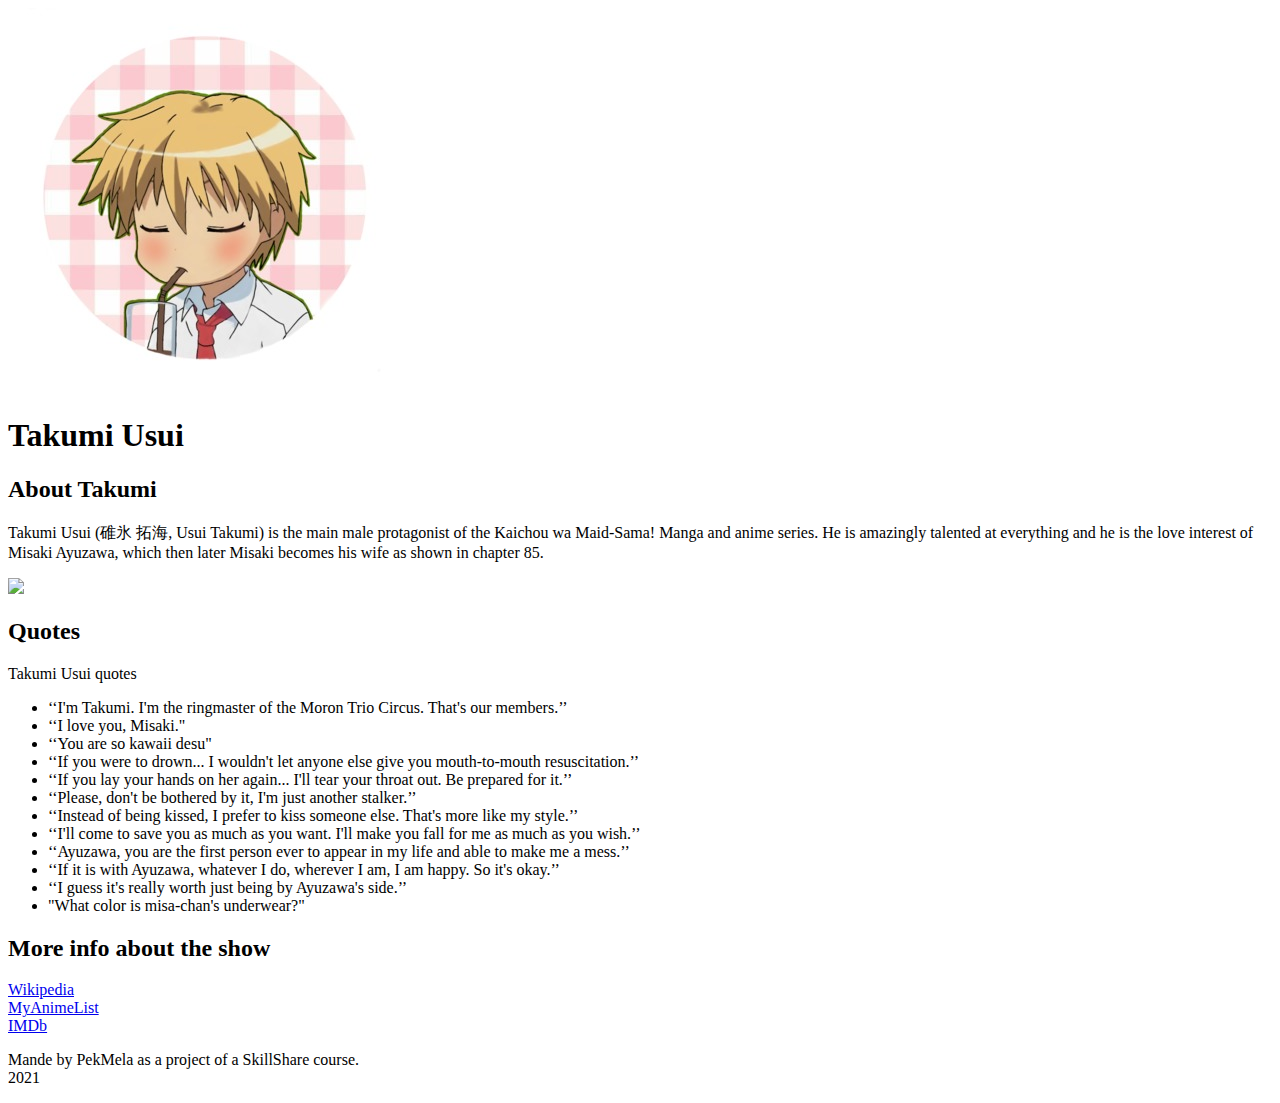
==== index.html @ 22a5ce09 "Added our character's index.html file and a few images" ====
<!DOCTYPE html>
<html>
<head>
	<link rel="icon" href="http://cdn140.picsart.com/338786160005211.png?type=webp&to=min&r=1024">
	<meta charset="utf-8">
	<title>Takumi Usui</title>
</head>
<body>
	<!-- header element -->
	<header>
		<img src="img/usui_50.jpeg">
		<h1>Takumi Usui</h1>
	</header>

	<!-- main element -->
	<main>
		<h2>About Takumi</h2>
		<p>Takumi Usui (碓氷 拓海, Usui Takumi) is the main male protagonist of the Kaichou wa Maid-Sama! Manga and anime series. He is amazingly talented at everything and he is the love interest of Misaki Ayuzawa, which then later Misaki becomes his wife as shown in chapter 85.</p>
		<img src="https://ej.uz/Tkumi_usuiimg">
		
       <!-- Quotes -->
		<h2>Quotes</h2>
	<p>Takumi Usui quotes</p>
	<ul>
		<li>‘‘I'm Takumi. I'm the ringmaster of the Moron Trio Circus. That's our members.’’</li>
		<li>‘‘I love you, Misaki."</li>
		<li>‘‘You are so kawaii desu"</li>
		<li>‘‘If you were to drown... I wouldn't let anyone else give you mouth-to-mouth resuscitation.’’</li>
		<li>‘‘If you lay your hands on her again... I'll tear your throat out. Be prepared for it.’’</li>
		<li>‘‘Please, don't be bothered by it, I'm just another stalker.’’</li>
		<li>‘‘Instead of being kissed, I prefer to kiss someone else. That's more like my style.’’</li>
		<li>‘‘I'll come to save you as much as you want. I'll make you fall for me as much as you wish.’’</li>
		<li>‘‘Ayuzawa, you are the first person ever to appear in my life and able to make me a mess.’’</li>
		<li>‘‘If it is with Ayuzawa, whatever I do, wherever I am, I am happy. So it's okay.’’</li>
		<li>‘‘I guess it's really worth just being by Ayuzawa's side.’’</li>
		<li>"What color is misa-chan's underwear?"</li>
	</ul>
	<!-- More info -->
	<h2>More info about the show</h2>
	<a href="https://en.wikipedia.org/wiki/Maid_Sama!">Wikipedia</a><br>
	<a href="https://myanimelist.net/anime/7054/Kaichou_wa_Maid-sama">MyAnimeList</a><br>
	<a href="https://www.imdb.com/title/tt1634208/">IMDb</a><br>


	</main>
	<!-- Footer elements -->
<footer>
	<p>Mande by PekMela as a project of a SkillShare course.<br>
2021</p>
</footer>
</body>
</html>
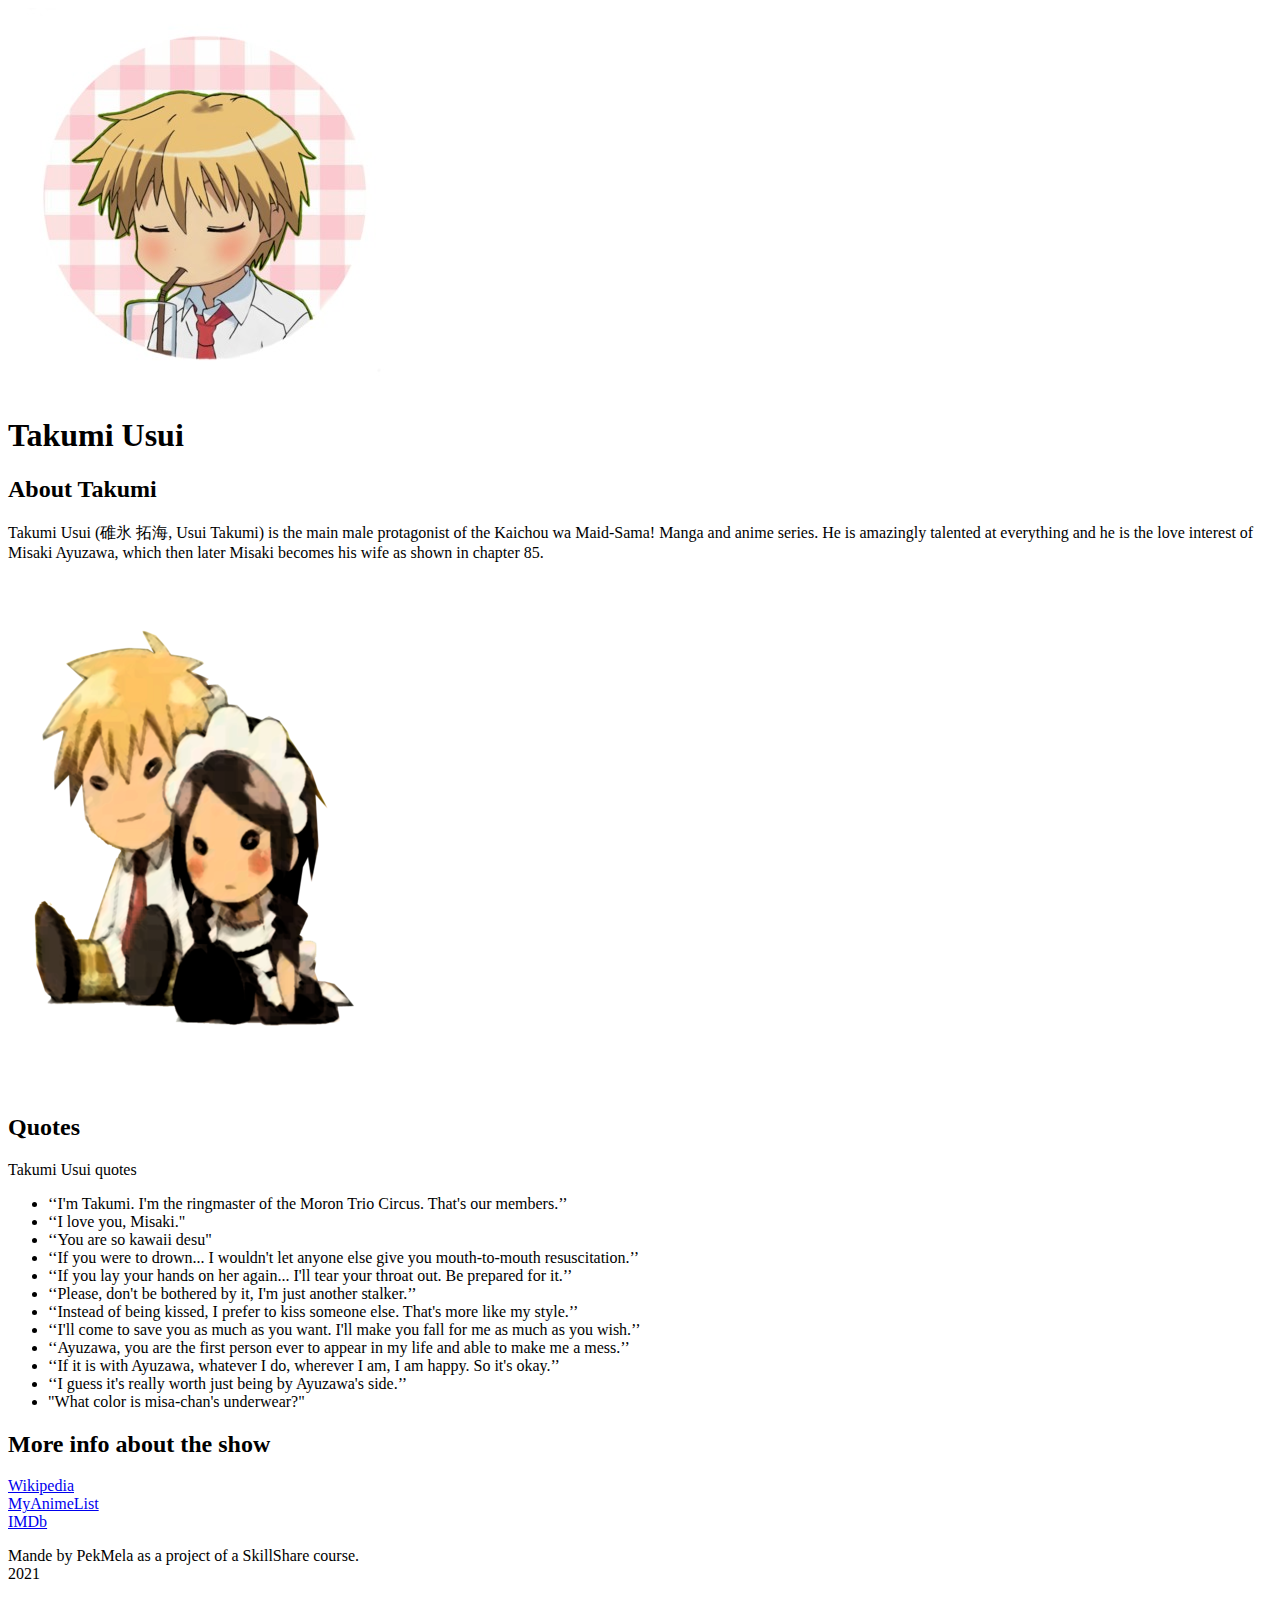
==== commit 8ce4d498: "made a smaller img" ====
--- a/index.html
+++ b/index.html
@@ -16,7 +16,7 @@
 	<main>
 		<h2>About Takumi</h2>
 		<p>Takumi Usui (碓氷 拓海, Usui Takumi) is the main male protagonist of the Kaichou wa Maid-Sama! Manga and anime series. He is amazingly talented at everything and he is the love interest of Misaki Ayuzawa, which then later Misaki becomes his wife as shown in chapter 85.</p>
-		<img src="https://ej.uz/Tkumi_usuiimg">
+		<img src="img/auzava_1.jpeg">
 		
        <!-- Quotes -->
 		<h2>Quotes</h2>
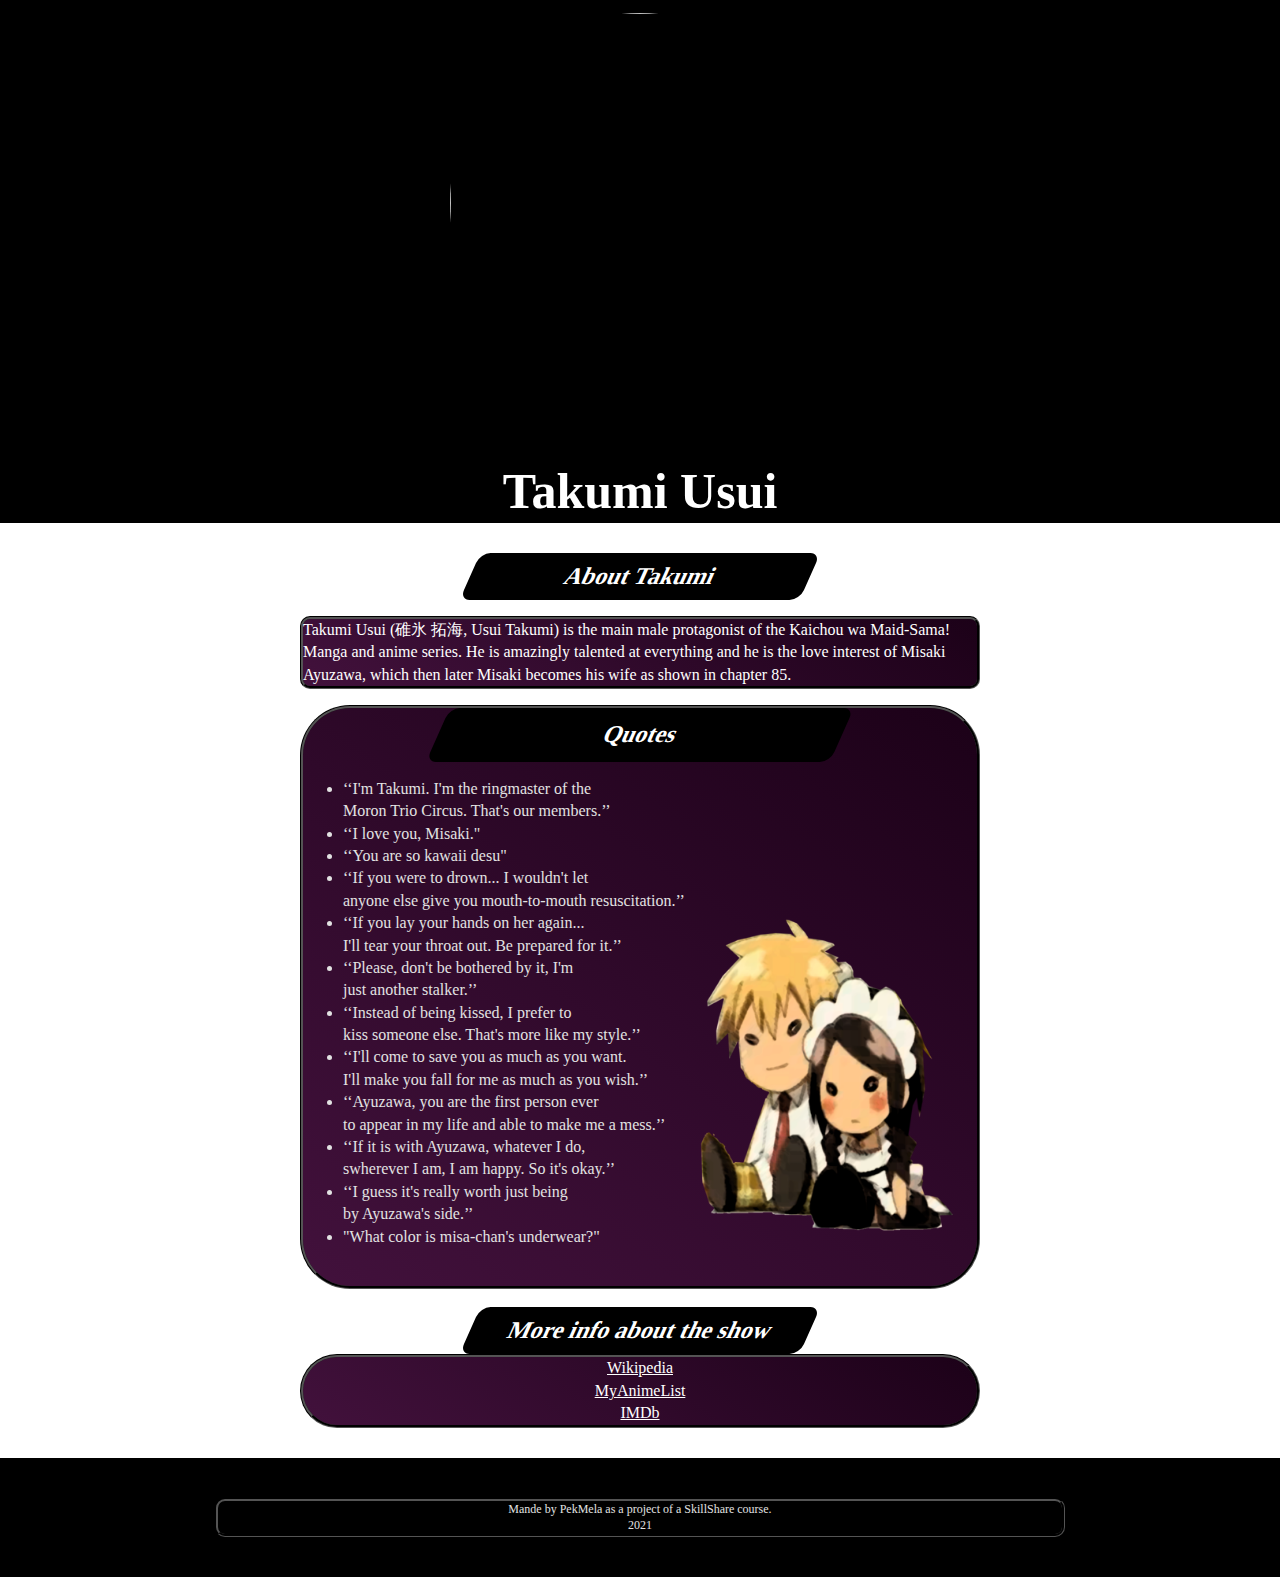
==== commit b9c68de7: "continued to make the page pretty" ====
--- a/index.html
+++ b/index.html
@@ -4,43 +4,51 @@
 	<link rel="icon" href="http://cdn140.picsart.com/338786160005211.png?type=webp&to=min&r=1024">
 	<meta charset="utf-8">
 	<title>Takumi Usui</title>
+	<link rel="stylesheet" type="text/css" href="css/hero.css">
 </head>
 <body>
 	<!-- header element -->
 	<header>
-		<img src="img/usui_50.jpeg">
+		<img src="https://i.pinimg.com/736x/1d/c4/a5/1dc4a5ab3d5951153c5d12a9861ce4c2.jpg">
 		<h1>Takumi Usui</h1>
 	</header>
 
 	<!-- main element -->
+	
 	<main>
+	<section class="about">
 		<h2>About Takumi</h2>
 		<p>Takumi Usui (碓氷 拓海, Usui Takumi) is the main male protagonist of the Kaichou wa Maid-Sama! Manga and anime series. He is amazingly talented at everything and he is the love interest of Misaki Ayuzawa, which then later Misaki becomes his wife as shown in chapter 85.</p>
-		<img src="img/auzava_1.jpeg">
-		
+	</section>
        <!-- Quotes -->
+       <section id="sobre" class="container">
+       	<img src="img/auzava_1.jpeg">
 		<h2>Quotes</h2>
-	<p>Takumi Usui quotes</p>
 	<ul>
-		<li>‘‘I'm Takumi. I'm the ringmaster of the Moron Trio Circus. That's our members.’’</li>
+		<li>‘‘I'm Takumi. I'm the ringmaster of the <br>Moron Trio Circus. That's our members.’’</li>
 		<li>‘‘I love you, Misaki."</li>
 		<li>‘‘You are so kawaii desu"</li>
-		<li>‘‘If you were to drown... I wouldn't let anyone else give you mouth-to-mouth resuscitation.’’</li>
-		<li>‘‘If you lay your hands on her again... I'll tear your throat out. Be prepared for it.’’</li>
-		<li>‘‘Please, don't be bothered by it, I'm just another stalker.’’</li>
-		<li>‘‘Instead of being kissed, I prefer to kiss someone else. That's more like my style.’’</li>
-		<li>‘‘I'll come to save you as much as you want. I'll make you fall for me as much as you wish.’’</li>
-		<li>‘‘Ayuzawa, you are the first person ever to appear in my life and able to make me a mess.’’</li>
-		<li>‘‘If it is with Ayuzawa, whatever I do, wherever I am, I am happy. So it's okay.’’</li>
-		<li>‘‘I guess it's really worth just being by Ayuzawa's side.’’</li>
+		<li>‘‘If you were to drown... I wouldn't let<br> anyone else give you mouth-to-mouth resuscitation.’’</li>
+		<li>‘‘If you lay your hands on her again... <br>I'll tear your throat out. Be prepared for it.’’</li>
+		<li>‘‘Please, don't be bothered by it, I'm <br>just another stalker.’’</li>
+		<li>‘‘Instead of being kissed, I prefer to <br>kiss someone else. That's more like my style.’’</li>
+		<li>‘‘I'll come to save you as much as you want.<br> I'll make you fall for me as much as you wish.’’</li>
+		<li>‘‘Ayuzawa, you are the first person ever<br> to appear in my life and able to make me a mess.’’</li>
+		<li>‘‘If it is with Ayuzawa, whatever I do, <br>swherever I am, I am happy. So it's okay.’’</li>
+		<li>‘‘I guess it's really worth just being <br>by Ayuzawa's side.’’</li>
 		<li>"What color is misa-chan's underwear?"</li>
 	</ul>
+	<br>
+</section>
+<br>
 	<!-- More info -->
 	<h2>More info about the show</h2>
+	
+	<section class="as">
 	<a href="https://en.wikipedia.org/wiki/Maid_Sama!">Wikipedia</a><br>
 	<a href="https://myanimelist.net/anime/7054/Kaichou_wa_Maid-sama">MyAnimeList</a><br>
 	<a href="https://www.imdb.com/title/tt1634208/">IMDb</a><br>
-
+</section>
 
 	</main>
 	<!-- Footer elements -->
--- a/css/hero.css
+++ b/css/hero.css
@@ -0,0 +1,199 @@
+* {box-sizing: border-box;}
+body{
+	margin: 0;
+	font-family: 'Akaya Kanadaka', cursive;
+padding: 0;
+border: 0;
+font-size: 16px;
+background-image: url("http://www.simpleimageresizer.com/_uploads/photos/70ee9446/sisi.jpeg_1_1680x1050.jpeg");
+background-repeat: no-repeat;
+  background-attachment: fixed;
+  background-position: center;
+position:relative;
+
+}
+
+header{
+	background-color: #000000;
+text-align: center;
+padding-bottom: 3px;
+padding-top: 3px;
+margin: 0px auto;
+grid-area: navigation;
+  align-content: center;
+}
+
+header h1{
+	
+	font-family: 'Pacifico', cursive;
+	color: rgb(255, 255, 255);
+font-size: 50px;
+margin:0px;
+font-weight: 900;
+padding-top: 45px;
+}
+
+header img{
+	border-radius: 400px;
+	width: 400px;
+	height: 400px;
+	border: 10px solid black;
+
+
+}
+header img:hover{
+	transform: scale(1.3);
+}
+
+main{
+	max-width: 800px;
+	padding: 30px 60px;
+	margin: 0 auto;
+	
+}
+
+main img{
+	max-width: 100%;
+
+}
+
+h2{
+	text-align: center;
+font-family: 'Pacifico', cursive;
+color: white;
+border: 10px solid black;
+background-color: black;
+display: block;
+width: 50%;
+margin: auto;
+border-radius: 10px;
+transform: scale(0.9);
+transform: skewX(-24deg);
+}
+
+
+p{
+	max-width: 850px;
+position: relative;
+line-height: 1.40;
+height: 50%;
+background: linear-gradient(35deg, #42113C, #1C0118) ;
+position: relative;
+border-style: groove;
+box-shadow: 50px 50px 50px  rgba(0, 0, 0, 0), 0 12px 10px rgba(0,0,0,0.0);
+border-collapse:collapse;
+border-color: black;
+border-radius: 10px;
+background-color:  rgb(226, 226, 226);
+transform: scale(1);
+color: white;
+
+}
+
+a{
+	
+	max-width: 850px;
+position: relative;
+line-height: 1.40;
+height: 50%;
+color: white;
+text-align: center;
+
+
+}
+a:hover{
+	color: #8B8982;
+}
+.as {
+max-width: 850px;
+position: relative;
+line-height: 1.40;
+height: 50%;
+background: linear-gradient(35deg, #42113C, #1C0118) ;
+text-align: center;
+position: relative;
+border-style: groove;
+box-shadow: 50px 50px 50px  rgba(0, 0, 0, 0), 0 12px 10px rgba(0,0,0,0.0);
+border-collapse:collapse;
+border-color: black;
+border-radius: 50px;
+background-color:  rgb(226, 226, 226);
+transform: scale(1);
+
+
+}
+
+footer{
+	text-align: center;
+margin: 0 auto;
+font-family: 'Pacifico', cursive;
+color: white;
+padding: 40px;
+position: relative;
+background-color: black;
+}
+footer p{
+	margin: 0 auto;
+text-align: center;
+font-size: 12px;
+background-color: black;
+color: rgb(226, 226, 226);
+background: black;
+box-shadow: 0px 0px 0px  rgba(0, 0, 0, 0), 0 12px 10px rgba(0,0,0,0.0);
+}
+
+
+
+#sobre {
+position: relative;
+border-style: groove;
+box-shadow: 50px 50px 50px  rgba(0, 0, 0, 0), 0 12px 10px rgba(0,0,0,0.0);
+border-collapse:collapse;
+border-color: black;
+border-radius: 50px;
+background-color:  rgb(226, 226, 226);
+transform: scale(1);
+color: rgb(226, 226, 226);
+
+
+
+}
+#sobre h2{
+width: 60%;
+margin: auto;
+
+}
+
+#sobre img {
+width: 42%;
+position: absolute;
+top: 45mm;
+right: 2%;
+
+
+}
+
+
+
+.container {
+max-width: 850px;
+position: relative;
+line-height: 1.40;
+height: 50%;
+background: linear-gradient(35deg, #42113C, #1C0118) ;
+
+
+}
+
+.container p {
+max-width: 65%;
+margin:0;
+font-size: 16px;
+padding-bottom: 40px;
+padding-left: 5%;
+padding-right: 15%;
+text-align: justify;
+position: relative;
+top: 15px;
+
+}
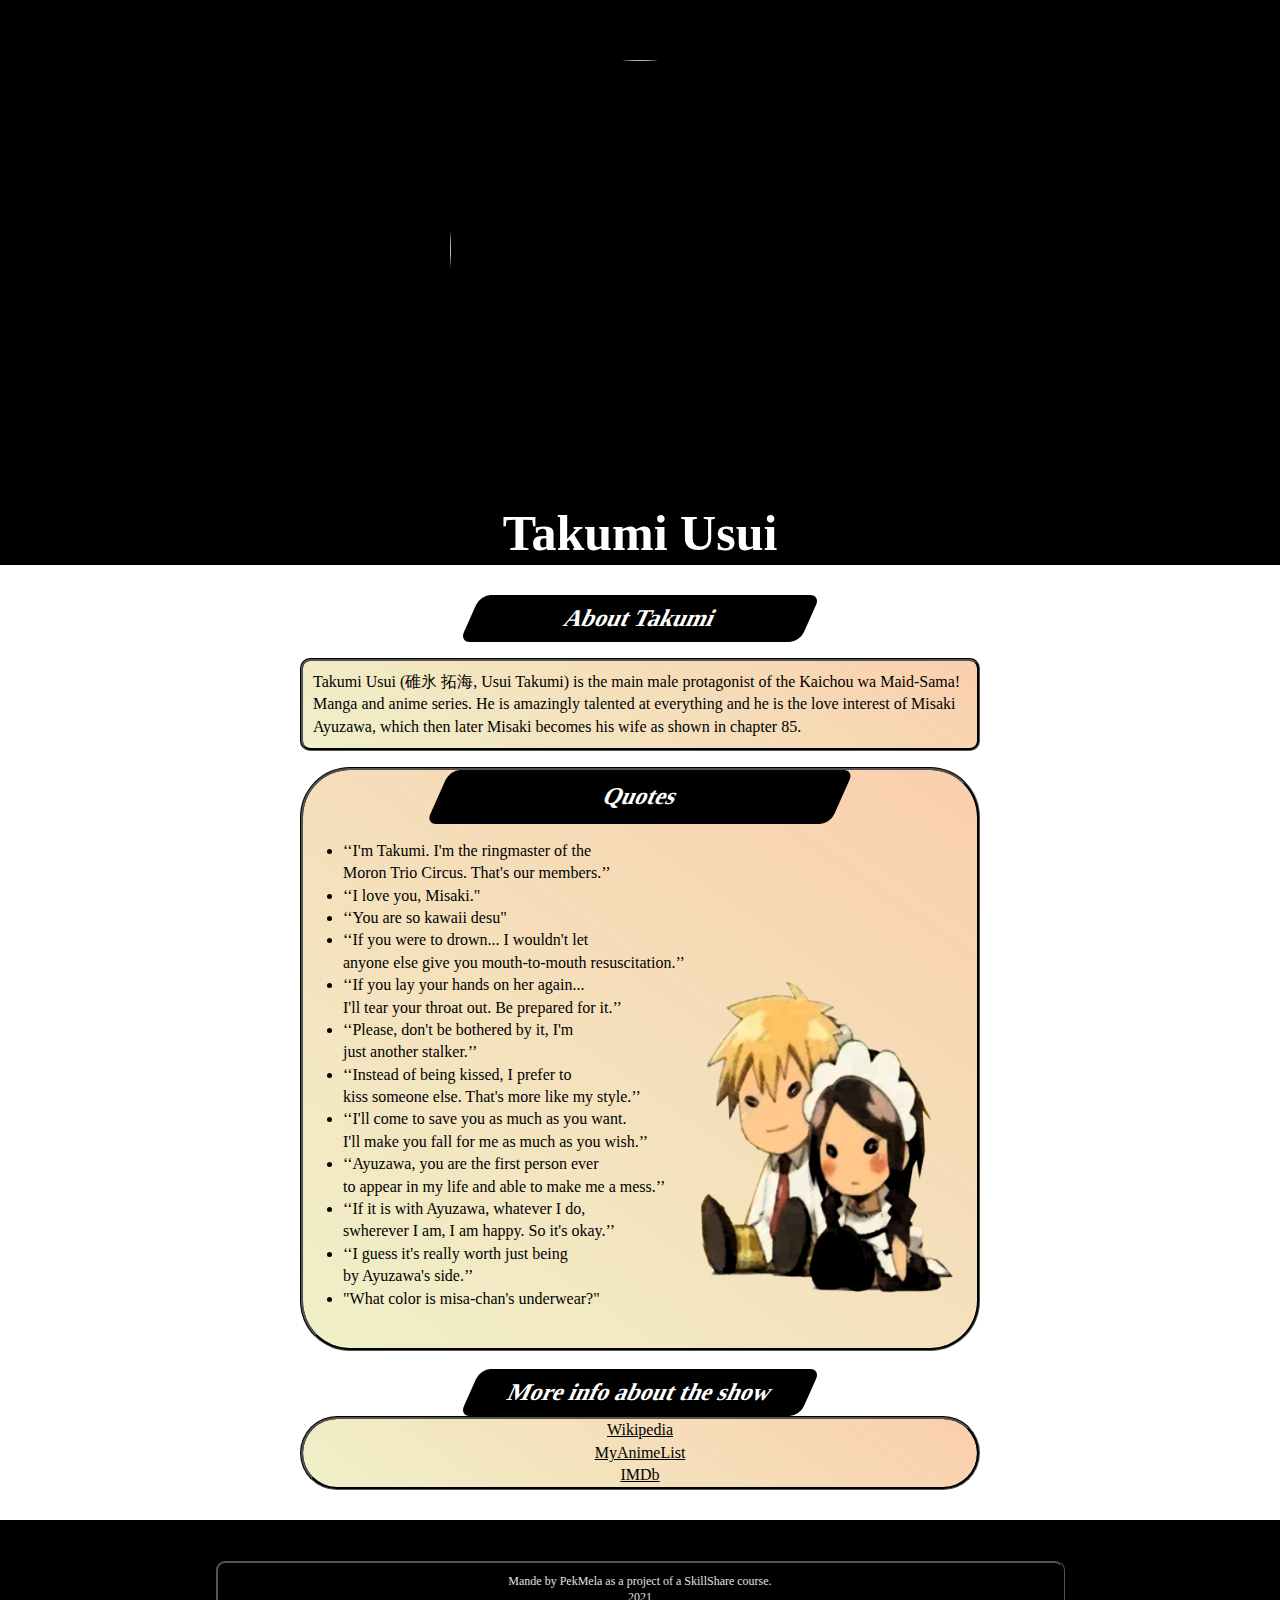
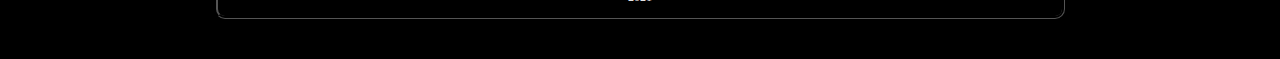
==== commit 95ec845c: "haha" ====
--- a/index.html
+++ b/index.html
@@ -1,7 +1,7 @@
 <!DOCTYPE html>
 <html>
 <head>
-	<link rel="icon" href="http://cdn140.picsart.com/338786160005211.png?type=webp&to=min&r=1024">
+	<link rel="icon" href="https://www.mangajam.com/wp-content/uploads/part452/how_draw_usui-takumi_kaichou_wa_maid_sama.jpg">
 	<meta charset="utf-8">
 	<title>Takumi Usui</title>
 	<link rel="stylesheet" type="text/css" href="css/hero.css">
--- a/css/hero.css
+++ b/css/hero.css
@@ -5,7 +5,7 @@
 padding: 0;
 border: 0;
 font-size: 16px;
-background-image: url("http://www.simpleimageresizer.com/_uploads/photos/70ee9446/sisi.jpeg_1_1680x1050.jpeg");
+background-image: url(https://img.wallpapersafari.com/desktop/1680/1050/71/9/4Loc8g.jpg);
 background-repeat: no-repeat;
   background-attachment: fixed;
   background-position: center;
@@ -21,6 +21,7 @@
 margin: 0px auto;
 grid-area: navigation;
   align-content: center;
+  padding-top: 50px;
 }
 
 header h1{
@@ -30,7 +31,7 @@
 font-size: 50px;
 margin:0px;
 font-weight: 900;
-padding-top: 45px;
+padding-top: 40px;
 }
 
 header img{
@@ -77,7 +78,7 @@
 position: relative;
 line-height: 1.40;
 height: 50%;
-background: linear-gradient(35deg, #42113C, #1C0118) ;
+background: linear-gradient(35deg, #F0F0C9, #FACFAD) ;
 position: relative;
 border-style: groove;
 box-shadow: 50px 50px 50px  rgba(0, 0, 0, 0), 0 12px 10px rgba(0,0,0,0.0);
@@ -86,7 +87,7 @@
 border-radius: 10px;
 background-color:  rgb(226, 226, 226);
 transform: scale(1);
-color: white;
+padding: 10px 10px;
 
 }
 
@@ -96,8 +97,8 @@
 position: relative;
 line-height: 1.40;
 height: 50%;
-color: white;
 text-align: center;
+color: black;
 
 
 }
@@ -109,7 +110,7 @@
 position: relative;
 line-height: 1.40;
 height: 50%;
-background: linear-gradient(35deg, #42113C, #1C0118) ;
+background: linear-gradient(35deg, #F0F0C9, #FACFAD) ;
 text-align: center;
 position: relative;
 border-style: groove;
@@ -153,7 +154,6 @@
 border-radius: 50px;
 background-color:  rgb(226, 226, 226);
 transform: scale(1);
-color: rgb(226, 226, 226);
 
 
 
@@ -180,7 +180,7 @@
 position: relative;
 line-height: 1.40;
 height: 50%;
-background: linear-gradient(35deg, #42113C, #1C0118) ;
+background: linear-gradient(35deg, #F0F0C9, #FACFAD) ;
 
 
 }
